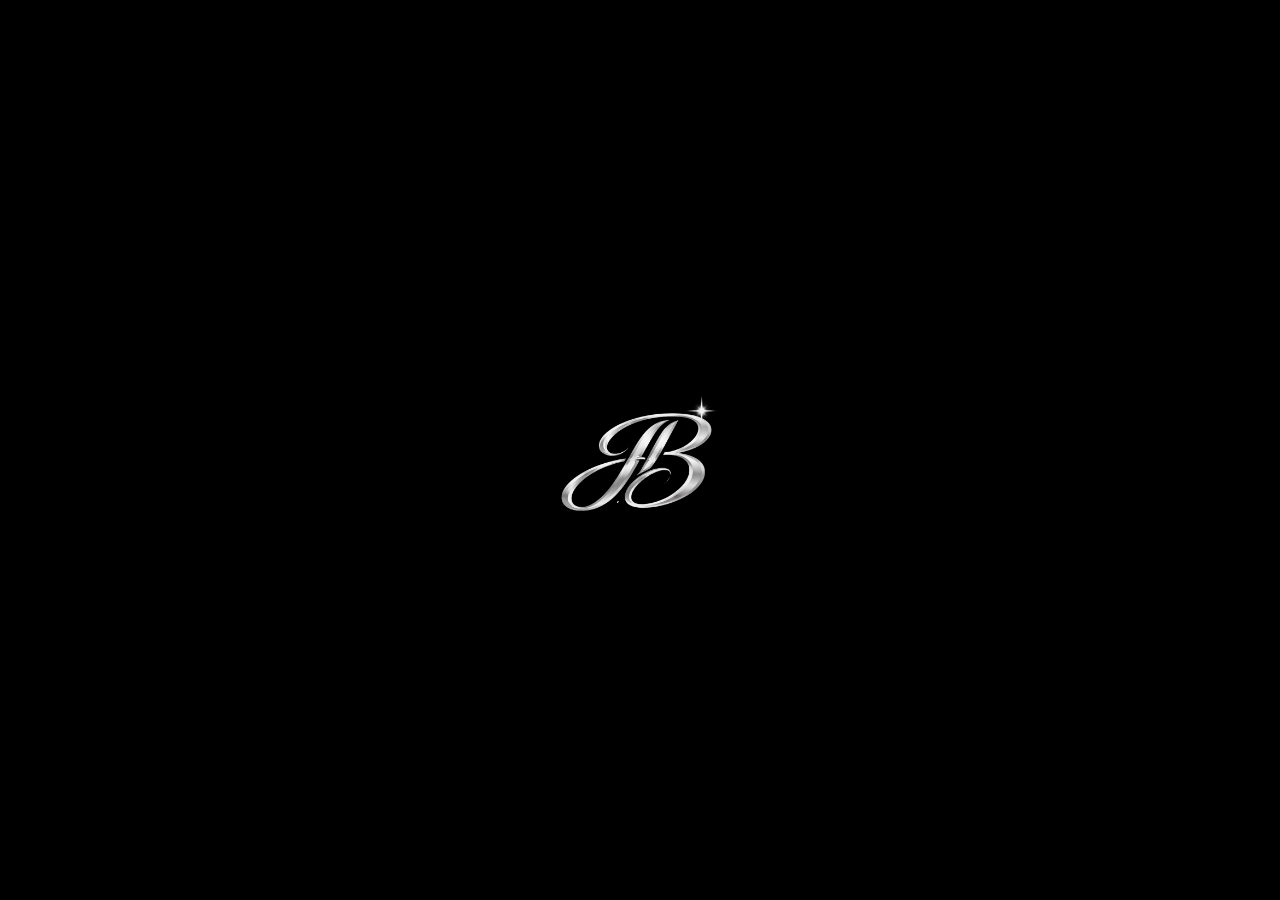
==== index-front-store.html @ 6d3e998f "website-files" ====
<!DOCTYPE html>
<html lang="es">
<head>
  <meta charset="UTF-8" />
  <meta name="viewport" content="width=device-width, initial-scale=1.0" />
  <title>Front Store</title>
  <style>
    * {
      box-sizing: border-box;
    }

    html, body {
      margin: 0;
      width: 100%;
      height: 100%;
      overflow: hidden;
      font-family: Arial, sans-serif;
    }

    body {
      position: relative;
      display: flex;
      align-items: center;
      justify-content: center;
      background: #000;
    }

    video {
      position: fixed;
      inset: 0;
      width: 100%;
      height: 100%;
      object-fit: cover;
      z-index: 0;
    }

    .overlay {
      position: fixed;
      inset: 0;
      background: rgba(0, 0, 0, 0.35);
      z-index: 1;
    }

    .logo-link {
      position: relative;
      z-index: 2;
      display: inline-block;
      transition: transform 0.25s ease;
      cursor: pointer;
    }

    .logo-link:hover {
      transform: scale(1.08);
    }

    .logo-link img {
      display: block;
      width: min(280px, 60vw);
      height: auto;
      filter: drop-shadow(0 8px 18px rgba(0, 0, 0, 0.5));
    }
  </style>
</head>
<body>
  <video autoplay muted loop playsinline>
    <source src="assets/Backgrounds/fondo.mp4" type="video/mp4" />
  </video>
  <div class="overlay"></div>

  <a class="logo-link" href="index-store.html" aria-label="Entrar a index-store">
    <img src="assets/logos/logo.png" alt="Logo" />
  </a>
</body>
</html>
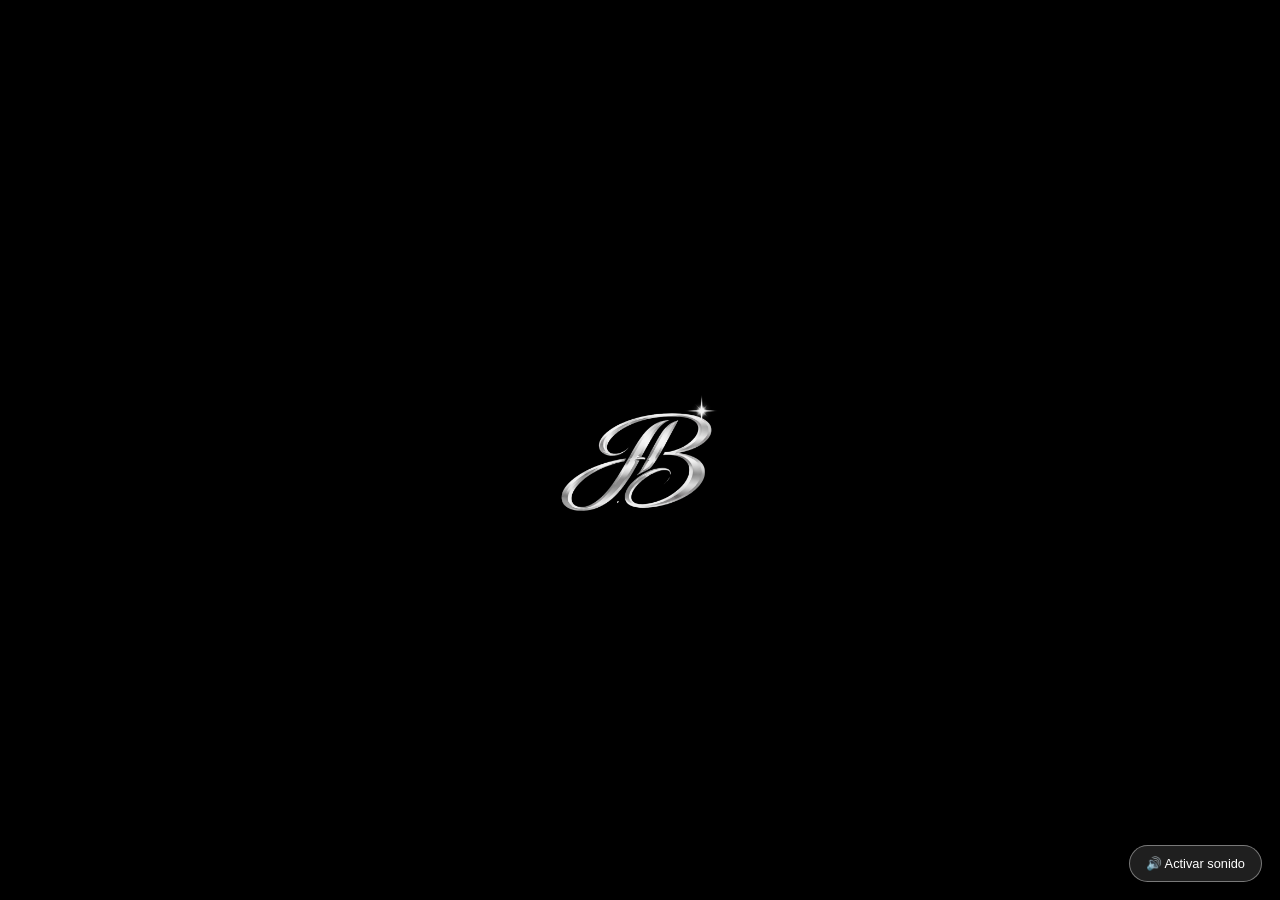
==== commit 83b183ad: "Actualizar rutas de assets" ====
--- a/index-front-store.html
+++ b/index-front-store.html
@@ -59,6 +59,25 @@
       height: auto;
       filter: drop-shadow(0 8px 18px rgba(0, 0, 0, 0.5));
     }
+
+    .sound-btn {
+      position: fixed;
+      bottom: 18px;
+      right: 18px;
+      z-index: 3;
+      background: rgba(255, 255, 255, 0.12);
+      border: 1px solid rgba(255, 255, 255, 0.4);
+      color: #fff;
+      padding: 10px 16px;
+      border-radius: 999px;
+      font-size: 0.8rem;
+      cursor: pointer;
+      backdrop-filter: blur(6px);
+    }
+
+    .sound-btn.hidden {
+      display: none;
+    }
   </style>
 </head>
 <body>
@@ -67,8 +86,60 @@
   </video>
   <div class="overlay"></div>
 
-  <a class="logo-link" href="index-store.html" aria-label="Entrar a index-store">
+  <!-- Música de fondo (continúa entre páginas) -->
+  <audio id="bgAudio" src="assets/song/song1.mp4" loop preload="auto"></audio>
+  <button id="soundBtn" class="sound-btn hidden" type="button">🔊 Activar sonido</button>
+
+  <a class="logo-link" href="index-store.html" aria-label="Entrar a la tienda">
     <img src="assets/logos/logo.png" alt="Logo" />
   </a>
+
+  <script>
+    (function () {
+      var audio = document.getElementById('bgAudio');
+      var soundBtn = document.getElementById('soundBtn');
+
+      function restoreTime() {
+        var t = sessionStorage.getItem('songTime');
+        var ts = sessionStorage.getItem('songTimestamp');
+        if (t !== null && ts !== null) {
+          var elapsed = (Date.now() - Number(ts)) / 1000;
+          var newTime = Number(t) + elapsed;
+          if (audio.duration && !isNaN(audio.duration) && audio.duration > 0) {
+            newTime = newTime % audio.duration;
+          }
+          try { audio.currentTime = newTime; } catch (e) {}
+        }
+      }
+
+      function saveTime() {
+        try {
+          sessionStorage.setItem('songTime', audio.currentTime);
+          sessionStorage.setItem('songTimestamp', Date.now());
+        } catch (e) {}
+      }
+
+      audio.addEventListener('loadedmetadata', restoreTime);
+
+      function attemptPlay() {
+        var p = audio.play();
+        if (p && typeof p.catch === 'function') {
+          p.catch(function () {
+            soundBtn.classList.remove('hidden');
+          });
+        }
+      }
+      attemptPlay();
+
+      soundBtn.addEventListener('click', function () {
+        audio.play();
+        soundBtn.classList.add('hidden');
+      });
+
+      window.addEventListener('pagehide', saveTime);
+      window.addEventListener('beforeunload', saveTime);
+      setInterval(saveTime, 1000);
+    })();
+  </script>
 </body>
 </html>
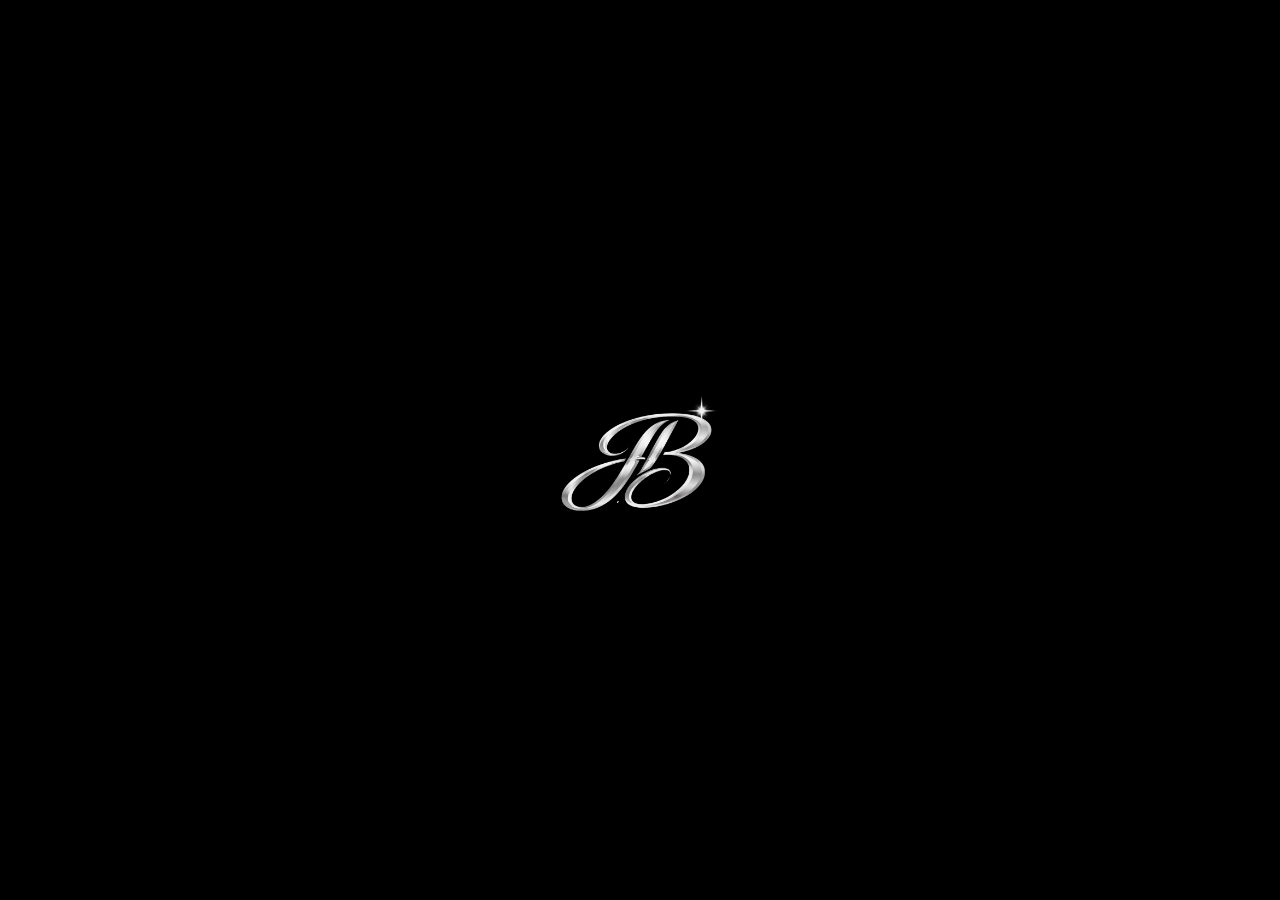
==== commit 7eee1e44: "Quitar botón de sonido y reforzar autoplay de audio/video" ====
--- a/index-front-store.html
+++ b/index-front-store.html
@@ -60,35 +60,16 @@
       filter: drop-shadow(0 8px 18px rgba(0, 0, 0, 0.5));
     }
 
-    .sound-btn {
-      position: fixed;
-      bottom: 18px;
-      right: 18px;
-      z-index: 3;
-      background: rgba(255, 255, 255, 0.12);
-      border: 1px solid rgba(255, 255, 255, 0.4);
-      color: #fff;
-      padding: 10px 16px;
-      border-radius: 999px;
-      font-size: 0.8rem;
-      cursor: pointer;
-      backdrop-filter: blur(6px);
-    }
-
-    .sound-btn.hidden {
-      display: none;
-    }
   </style>
 </head>
 <body>
-  <video autoplay muted loop playsinline>
+  <video id="bgVideo" autoplay muted loop playsinline preload="auto">
     <source src="assets/Backgrounds/fondo.mp4" type="video/mp4" />
   </video>
   <div class="overlay"></div>
 
   <!-- Música de fondo (continúa entre páginas) -->
   <audio id="bgAudio" src="assets/song/song1.mp4" loop preload="auto"></audio>
-  <button id="soundBtn" class="sound-btn hidden" type="button">🔊 Activar sonido</button>
 
   <a class="logo-link" href="index-store.html" aria-label="Entrar a la tienda">
     <img src="assets/logos/logo.png" alt="Logo" />
@@ -97,7 +78,27 @@
   <script>
     (function () {
       var audio = document.getElementById('bgAudio');
-      var soundBtn = document.getElementById('soundBtn');
+      var video = document.getElementById('bgVideo');
+
+      // Refuerza que el video de fondo realmente se reproduzca (muted, así que
+      // no debería estar bloqueado por el navegador, pero forzamos el play()
+      // por si el atributo autoplay no alcanzó a dispararse a tiempo).
+      function attemptPlayVideo() {
+        var pv = video.play();
+        if (pv && typeof pv.catch === 'function') {
+          pv.catch(function () {
+            var resumeVideo = function () {
+              video.play().catch(function () {});
+              document.removeEventListener('click', resumeVideo);
+              document.removeEventListener('touchstart', resumeVideo);
+            };
+            document.addEventListener('click', resumeVideo, { once: true });
+            document.addEventListener('touchstart', resumeVideo, { once: true });
+          });
+        }
+      }
+      attemptPlayVideo();
+      video.addEventListener('canplay', attemptPlayVideo, { once: true });
 
       function restoreTime() {
         var t = sessionStorage.getItem('songTime');
@@ -121,20 +122,27 @@
 
       audio.addEventListener('loadedmetadata', restoreTime);
 
-      function attemptPlay() {
+      // Intenta reproducir la música automáticamente. Si el navegador la
+      // bloquea (política de autoplay), se reintenta de forma silenciosa en
+      // el primer toque/clic que la persona haga en la página, sin mostrar
+      // ningún botón ni pedir nada explícitamente.
+      function attemptPlayAudio() {
         var p = audio.play();
         if (p && typeof p.catch === 'function') {
           p.catch(function () {
-            soundBtn.classList.remove('hidden');
+            var resume = function () {
+              audio.play().catch(function () {});
+              document.removeEventListener('click', resume);
+              document.removeEventListener('touchstart', resume);
+              document.removeEventListener('keydown', resume);
+            };
+            document.addEventListener('click', resume, { once: true });
+            document.addEventListener('touchstart', resume, { once: true });
+            document.addEventListener('keydown', resume, { once: true });
           });
         }
       }
-      attemptPlay();
-
-      soundBtn.addEventListener('click', function () {
-        audio.play();
-        soundBtn.classList.add('hidden');
-      });
+      attemptPlayAudio();
 
       window.addEventListener('pagehide', saveTime);
       window.addEventListener('beforeunload', saveTime);
